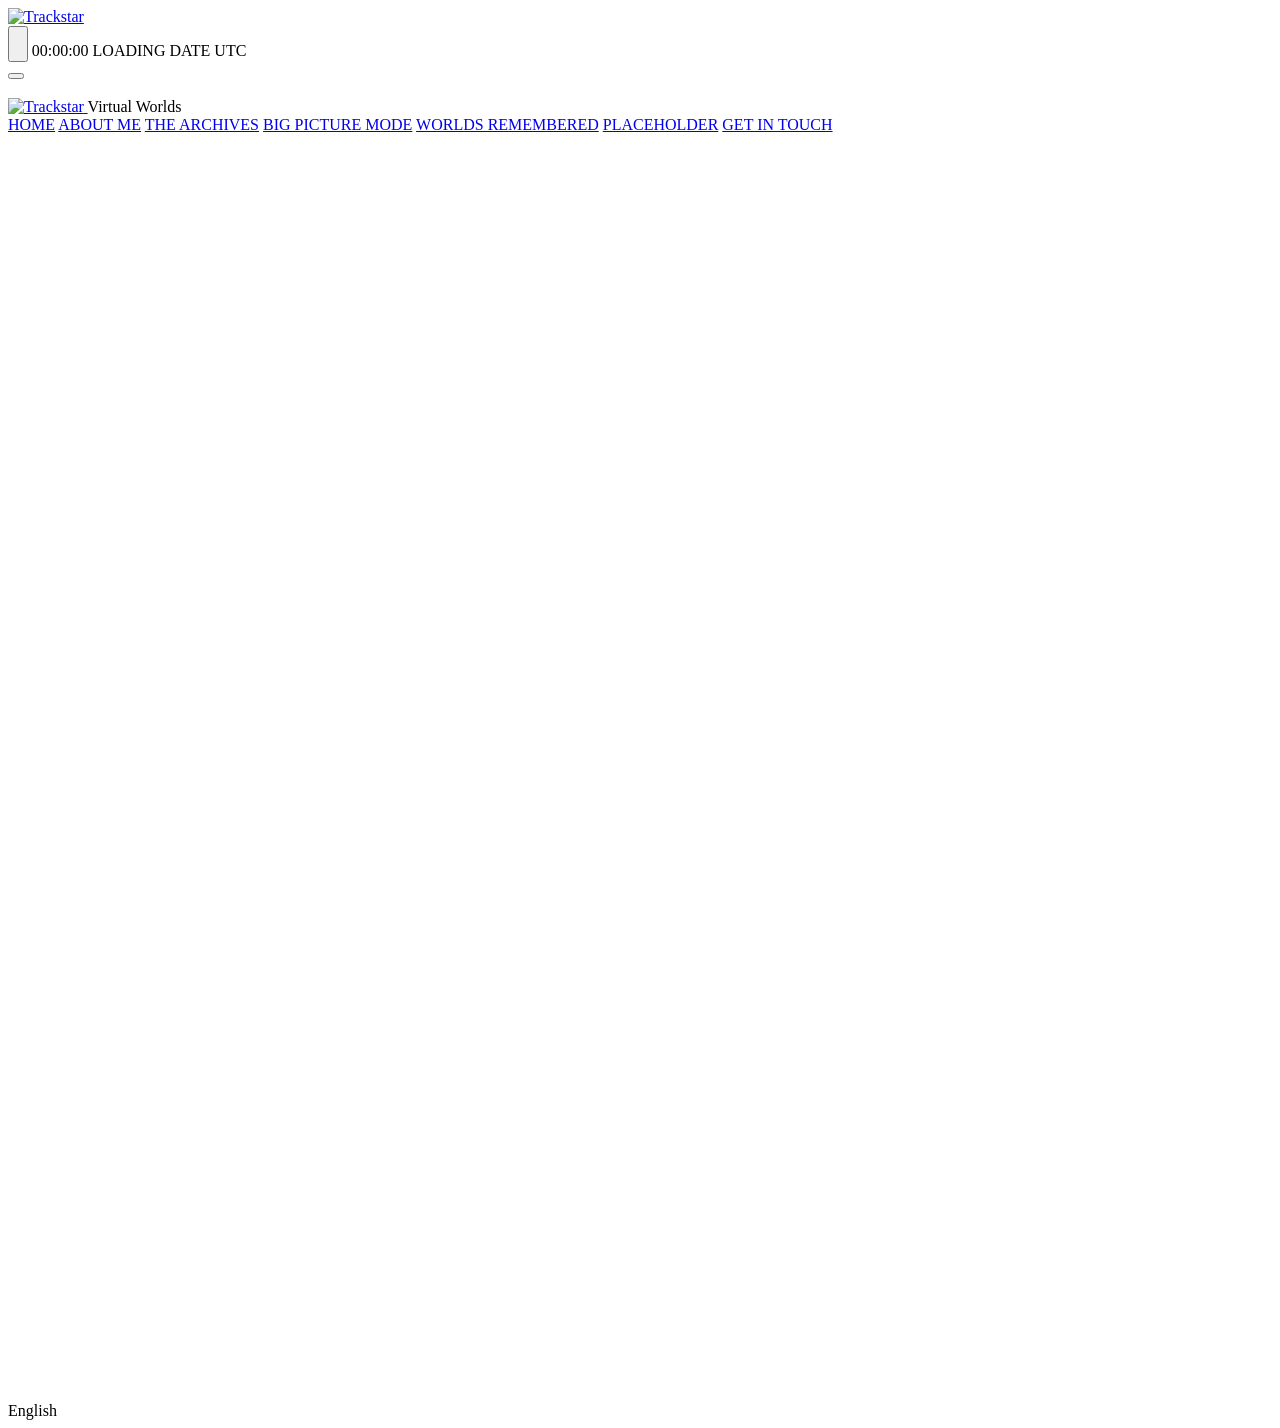
==== index.html @ 88747159 "create index.html" ====
<!DOCTYPE html>
<html lang="en">
<head>
  <meta charset="UTF-8">
  <meta name="viewport" content="width=device-width, initial-scale=1.0">
  <meta name="theme-color" content="#101014">
  <meta name="description" content="A personal collection of virtual photography captured across game worlds.">

  <title>Virtual Worlds — Gaming Photography</title>

  <link rel="stylesheet" href="style.css">
  <script src="script.js" defer></script>
</head>

<body>

<!-- Loading screen -->
<div id="loading-screen" aria-label="Loading website">
  <div class="loading-logo" role="img" aria-label="Trackstar Gallery"></div>
</div>

  <!-- Main homepage -->
  <main id="home">

    <!-- Home button: your logo -->
    <a href="#home" id="home-logo" aria-label="Return to homepage">
     <img src="trackstar-nonhollow.svg" alt="Trackstar">
    </a>

    <!-- Cinematic random slideshow -->
    <section id="hero" aria-label="Featured game photography">
      <div id="hero-slideshow" aria-live="off"></div>
    </section>

    <!-- UTC clock and date -->
    <aside id="utc-clock" aria-label="Current Coordinated Universal Time">

      
    <!-- Title cover visibility toggle -->
    <button
      id="cover-visibility-toggle"
      type="button"
      aria-label="Show game title cover"
      aria-pressed="false"
      title="Show game title cover"
      >
      <!-- Crossed-out eye: default OFF state -->
      <svg class="eye-icon eye-icon-off" viewBox="0 0 24 24" fill="none" aria-hidden="true">
        <path d="M3 3L21 21" />
        <path d="M10.6 10.7a2 2 0 0 0 2.7 2.7" />
        <path d="M9.9 5.2A11.8 11.8 0 0 1 12 5c5.2 0 8.6 4.8 9.5 6.5a1 1 0 0 1 0 1c-.4.7-1.2 1.8-2.5 2.9" />
        <path d="M6.2 6.3C3.9 7.6 2.6 9.8 2.5 10.9a1 1 0 0 0 0 1C3.4 13.6 6.8 18.5 12 18.5c1.3 0 2.5-.3 3.5-.8" />
      </svg>

      <!-- Open eye: cover ON state -->
      <svg class="eye-icon eye-icon-on" viewBox="0 0 24 24" fill="none" aria-hidden="true">
        <path d="M2.5 12s3.4-6.5 9.5-6.5 9.5 6.5 9.5 6.5-3.4 6.5-9.5 6.5S2.5 12 2.5 12Z" />
        <circle cx="12" cy="12" r="2.7" />
      </svg>
    </button>

      <!-- Game cover: hidden by default -->
      <div id="game-cover" hidden>
        <img
          id="game-cover-image"
          src="title-covers/WolvTitle.jpg"
          alt="MARVEL'S Wolverine"
        >
      </div>

      <time id="utc-time" datetime="">00:00:00</time>
      <time id="utc-date" datetime="">LOADING DATE</time>
      <span class="utc-label">UTC</span>
    </aside>

  </main>

  <!-- Navigation button -->
  <button
    id="menu-toggle"
    type="button"
    aria-label="Open navigation menu"
    aria-expanded="false"
    aria-controls="navigation-overlay"
  >
    <span></span>
    <span></span>
    <span></span>
  </button>

  <!-- Split-screen navigation -->
  <nav
    id="navigation-overlay"
    aria-label="Main navigation"
    aria-hidden="true"
    inert
  >

  <div id="flashlight" aria-hidden="true"></div>

    <!-- Left side -->
    <div class="navigation-image-panel" aria-hidden="true">
    <img
    class="navigation-image-logo"
    src="trackstar-nonhollow.svg"
    alt=""
    >
    </div>

    <!-- Right side: navigation content -->
    <div class="navigation-panel">

      <!-- Website identity -->
      <div class="navigation-brand">
      <div class="navigation-logo-flashlight"></div>
        <a href="#home" class="navigation-brand-logo" aria-label="Return to homepage">
          <img src="trackstar.svg" alt="Trackstar">
        </a>
        <span class="navigation-brand-divider"></span>
        <span class="navigation-brand-name">Virtual Worlds</span>
      </div>

      <!-- Scrollable navigation links -->
      <div class="navigation-menu-scroll">
        <div class="navigation-links">
          <a href="#home" data-page="home" class="is-active">HOME</a>
          <a href="#about" data-page="about">ABOUT ME</a>
          <a href="#archives" data-page="archives">THE ARCHIVES</a> <!-- Collection of images browsed manually by the user-->
          <a href="#bpmode" data-page="bpmode">BIG PICTURE MODE</a>  <!-- collection of the BEST images around 5 images per game viewed fullscreen automatically -->
          <a href="#worlds" data-page="worlds">WORLDS REMEMBERED</a>  <!-- [Description to be decided] -->
          <a href="#placeholder-2" data-page="placeholder-2">PLACEHOLDER</a> <!-- [Description to be decided] -->
          <a href="#git" data-page="git">GET IN TOUCH</a> <!-- contacts (CHATGPT IF YOU ARE READING THIS AND YOU ARE MAKING THE CONTACTS PAGE REMEMBER THIS SLOGAN TYPE OF MESSAGE AND TELL ME ''FIND TRACKSTAR ELSEWHERE'') -->
        </div>
      </div>

      <!-- Language selector placeholder -->
      <div class="navigation-footer">
        <span class="language-globe" aria-hidden="true">
          <svg viewBox="0 0 24 24" fill="none">
            <circle cx="12" cy="12" r="9"></circle>
            <path d="M3 12h18M12 3c2.5 2.5 3.5 5.5 3.5 9S14.5 18.5 12 21M12 3c-2.5 2.5-3.5 5.5-3.5 9S9.5 18.5 12 21"></path>
          </svg>
        </span>
        <span class="language-name">English</span>
        <span class="language-arrow" aria-hidden="true"></span>
      </div>

    </div>
  </nav>

</body>
</html>
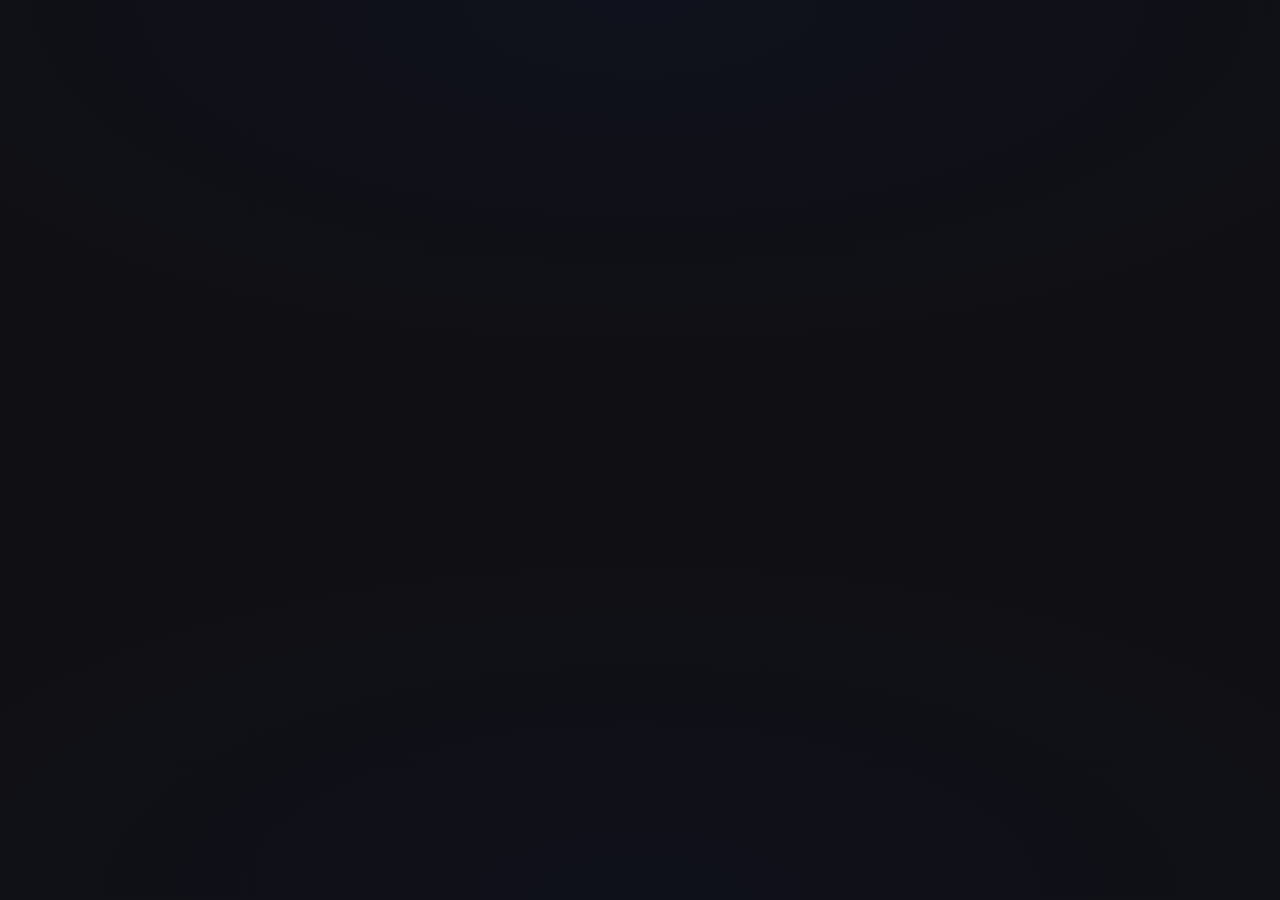
==== commit 4bd417d3: "update comments and website name" ====
--- a/index.html
+++ b/index.html
@@ -5,9 +5,9 @@
   <meta charset="UTF-8">
   <meta name="viewport" content="width=device-width, initial-scale=1.0">
   <meta name="theme-color" content="#101014">
-  <meta name="description" content="A personal collection of virtual photography captured across game worlds.">
+  <meta name="description" content="A personal photography collection featuring images from a variety of games, captured from different angles, perspectives and compositions."">
 
-  <title>Virtual Worlds — Gaming Photography</title>
+  <title>TRACKSTARGALLERY</title>
 
   <link rel="stylesheet" href="style.css">
   <script src="script.js" defer></script>
@@ -23,7 +23,7 @@
   <!-- Main homepage -->
   <main id="home">
 
-    <!-- Home button: your logo -->
+    <!-- Home button/logo -->
     <a href="#home" id="home-logo" aria-label="Return to homepage">
      <img src="trackstar-nonhollow.svg" alt="Trackstar">
     </a>
@@ -99,7 +99,7 @@
 
   <div id="flashlight" aria-hidden="true"></div>
 
-    <!-- Left side -->
+    <!-- Left side: bakcground -->
     <div class="navigation-image-panel" aria-hidden="true">
     <img
     class="navigation-image-logo"
@@ -118,7 +118,7 @@
           <img src="trackstar.svg" alt="Trackstar">
         </a>
         <span class="navigation-brand-divider"></span>
-        <span class="navigation-brand-name">Virtual Worlds</span>
+        <span class="navigation-brand-name">TRACKSTAR GALLERY</span>
       </div>
 
       <!-- Scrollable navigation links -->
@@ -130,7 +130,7 @@
           <a href="#bpmode" data-page="bpmode">BIG PICTURE MODE</a>  <!-- collection of the BEST images around 5 images per game viewed fullscreen automatically -->
           <a href="#worlds" data-page="worlds">WORLDS REMEMBERED</a>  <!-- [Description to be decided] -->
           <a href="#placeholder-2" data-page="placeholder-2">PLACEHOLDER</a> <!-- [Description to be decided] -->
-          <a href="#git" data-page="git">GET IN TOUCH</a> <!-- contacts (CHATGPT IF YOU ARE READING THIS AND YOU ARE MAKING THE CONTACTS PAGE REMEMBER THIS SLOGAN TYPE OF MESSAGE AND TELL ME ''FIND TRACKSTAR ELSEWHERE'') -->
+          <a href="#git" data-page="git">GET IN TOUCH</a> <!-- contacts -->
         </div>
       </div>
 
--- a/style.css
+++ b/style.css
@@ -0,0 +1,1067 @@
+/* Replace the existing Barlow Condensed import at the TOP */
+@import url('https://fonts.googleapis.com/css2?family=Barlow+Condensed:wght@400;500;600;700;800&display=swap');
+
+/* ========================================
+   VIRTUAL PHOTOGRAPHY — FOUNDATION
+======================================== */
+
+:root {
+  color-scheme: dark;
+
+  --color-background: #101014;
+  --color-text: #f4f0e9;
+  --color-muted: #aaa5b5;
+  --color-accent: #c6b4ff;
+
+  --page-padding: clamp(20px, 4vw, 64px);
+  --transition-smooth: 350ms ease;
+}
+
+/* ---------- RESET ---------- */
+
+* {
+  box-sizing: border-box;
+  margin: 0;
+  padding: 0;
+}
+
+html {
+  min-height: 100%;
+  scroll-behavior: smooth;
+  background: var(--color-background);
+}
+
+body {
+  min-height: 100vh;
+  overflow-x: hidden;
+  background: var(--color-background);
+  color: var(--color-text);
+  font-family: Arial, Helvetica, sans-serif;
+  -webkit-font-smoothing: antialiased;
+}
+
+button,
+a {
+  color: inherit;
+  font: inherit;
+}
+
+a {
+  text-decoration: none;
+}
+
+button {
+  border: 0;
+}
+
+button:focus-visible,
+a:focus-visible {
+  outline: 2px solid var(--color-accent);
+  outline-offset: 6px;
+}
+
+::selection {
+  background: var(--color-accent);
+  color: var(--color-background);
+}
+
+/* ---------- LOADING SCREEN ---------- */
+
+/* ---------- CINEMATIC LOGO INTRO ---------- */
+
+#loading-screen {
+  position: fixed;
+  inset: 0;
+  z-index: 1000;
+
+  display: flex;
+  align-items: center;
+  justify-content: center;
+
+  background-color: #101014;
+
+background-image:
+  radial-gradient(
+    ellipse 90% 55% at 50% 0%,
+    rgba(10, 25, 65, 0.18) 0%,
+    transparent 75%
+  ),
+  radial-gradient(
+    ellipse 90% 55% at 50% 100%,
+    rgba(10, 25, 65, 0.14) 0%,
+    transparent 75%
+  );
+  overflow: hidden;
+
+  transition:
+    opacity 700ms ease,
+    visibility 700ms ease;
+}
+
+/* Hollow Trackstar logo */
+
+/* ---------- ANIMATED TRACKSTAR LOGO ---------- */
+
+.loading-logo {
+  position: relative;
+  z-index: 1;
+
+  width: clamp(100px, 15vw, 185px);
+  aspect-ratio: 1 / 1;
+
+  background: rgba(5, 18, 75, 0.65);
+
+  -webkit-mask: url("trackstar-hollow.svg") center / contain no-repeat;
+  mask: url("trackstar-hollow.svg") center / contain no-repeat;
+
+  overflow: hidden;
+}
+
+/* Moving lavender highlight */
+
+.loading-logo::after {
+  content: "";
+  position: absolute;
+  inset: -100%;
+
+  background: linear-gradient(
+    135deg,
+    transparent 42%,
+    #CCCCFF 50%,
+    transparent 58%
+  );
+
+  animation: logo-highlight 2.5s linear infinite;
+}
+
+@keyframes logo-highlight {
+  from {
+    transform: translate(-35%, -35%);
+  }
+
+  to {
+    transform: translate(35%, 35%);
+  }
+}
+
+/* JavaScript hides the intro when loading finishes */
+
+#loading-screen.is-hidden {
+  opacity: 0;
+  visibility: hidden;
+  pointer-events: none;
+}
+
+/* JavaScript can add this class when loading finishes. */
+#loading-screen.is-hidden {
+  opacity: 0;
+  visibility: hidden;
+  pointer-events: none;
+}
+
+/* ---------- HOMEPAGE FOUNDATION ---------- */
+
+#home {
+  position: relative;
+  min-height: 100svh;
+  isolation: isolate;
+  background-color: var(--color-background);
+  background-image: none;
+}
+
+/* ---------- TOP-LEFT LOGO ---------- */
+
+#home-logo {
+  position: fixed;
+  top: 10px;
+  left: var(--page-padding);
+  z-index: 100;
+
+  display: inline-flex;
+  align-items: center;
+
+  min-height: 44px;
+  font-size: 13px;
+  font-weight: 800;
+  letter-spacing: 0.16em;
+
+  transition:
+    opacity var(--transition-smooth),
+    color var(--transition-smooth);
+}
+
+#home-logo:hover {
+  color: var(--color-accent);
+}
+
+#home-logo img {
+  display: block;
+  width: 100px;
+  height: auto;
+  max-height: 100px;
+  object-fit: contain;
+  filter: brightness(0) invert(1);
+}
+
+/* ---------- TOP-RIGHT MENU CONTROL ---------- */
+
+#menu-toggle {
+  position: fixed;
+  top: 30px;
+  right: var(--page-padding);
+  z-index: 200;
+
+  width: 48px;
+  height: 48px;
+
+  display: flex;
+  flex-direction: column;
+  align-items: center;
+  justify-content: center;
+  gap: 6px;
+
+  background: transparent;
+  color: var(--color-text);
+  cursor: pointer;
+
+  transition:
+    transform var(--transition-smooth),
+    color var(--transition-smooth);
+}
+
+#menu-toggle span {
+  display: block;
+  width: 25px;
+  height: 2px;
+  background: currentColor;
+
+  transition:
+    transform var(--transition-smooth),
+    width var(--transition-smooth);
+}
+
+#menu-toggle:hover {
+  color: var(--color-accent);
+}
+
+#menu-toggle:hover span:nth-child(2) {
+  width: 17px;
+}
+
+/* ---------- CINEMATIC HERO ---------- */
+
+#hero {
+  position: relative;
+  min-height: 100svh;
+  overflow: hidden;
+
+  display: flex;
+  align-items: flex-end;
+
+  padding: 150px var(--page-padding) 10vh;
+}
+
+#hero-slideshow {
+  position: absolute;
+  inset: 0;
+  z-index: -1;
+  overflow: hidden;
+}
+
+/* Future slideshow images will fill this area. */
+
+#hero-slideshow img {
+  display: block;
+  width: 100%;
+  height: 100%;
+  object-fit: cover;
+  object-position: center;
+
+  border-radius: 0;
+}
+
+/* Subtle cinematic shading for readable text.
+   Separate from the photograph itself. */
+
+#hero::after {
+  content: "";
+  position: absolute;
+  inset: 0;
+  z-index: 0;
+  pointer-events: none;
+
+  background: linear-gradient(
+    0deg,
+    rgba(12, 11, 18, 0.82) 0%,
+    rgba(12, 11, 18, 0.28) 36%,
+    transparent 70%
+  );
+}
+
+#hero-caption {
+  position: relative;
+  z-index: 1;
+  max-width: 900px;
+}
+
+#hero-eyebrow {
+  margin-bottom: 20px;
+  color: var(--color-accent);
+
+  font-size: 11px;
+  font-weight: 700;
+  letter-spacing: 0.3em;
+}
+
+#hero-caption h1 {
+  font-size: clamp(42px, 7.5vw, 108px);
+  font-weight: 800;
+  line-height: 0.94;
+  letter-spacing: -0.065em;
+  text-wrap: balance;
+}
+
+
+/* ---------- SPLIT-SCREEN NAVIGATION ---------- */
+
+#navigation-overlay {
+  position: fixed;
+  inset: 0;
+  z-index: 150;
+
+  display: grid;
+  grid-template-columns: 60% 40%;
+
+  background: #15141d;
+  color: var(--color-text);
+
+  opacity: 0;
+  visibility: hidden;
+  pointer-events: none;
+
+  transition:
+    opacity 400ms ease,
+    visibility 400ms ease;
+}
+
+#navigation-overlay.is-open {
+  opacity: 1;
+  visibility: visible;
+  pointer-events: auto;
+}
+
+/* LEFT: SEMI-TRANSPARENT BACKGROUND */
+
+.navigation-image-panel {
+  position: relative;
+  min-width: 0;
+  min-height: 0;
+
+  display: flex;
+  align-items: center;
+  justify-content: center;
+
+  background: rgba(16, 16, 24, 0.65);
+  backdrop-filter: blur(18px);
+  -webkit-backdrop-filter: blur(18px);
+
+  border-right: 1px solid rgba(198, 180, 255, 0.22);
+}
+
+.navigation-image-logo {
+  display: block;
+  width: clamp(160px, 28vw, 360px);
+  height: auto;
+  object-fit: contain;
+  filter: brightness(0) invert(1);
+}
+
+/* RIGHT: menu panel */
+
+.navigation-panel {
+  position: relative;
+  display: flex;
+  flex-direction: column;
+  min-width: 0;
+  min-height: 0;
+  padding: 0 7% 28px;
+  background: #11111f;
+}
+
+/* Website logo and name */
+
+.navigation-brand {
+  position: relative;
+  min-height: 150px;
+  display: flex;
+  align-items: center;
+  gap: 18px;
+  flex-shrink: 0;
+  padding: 30px 0;
+  padding-right: 48px;
+  color: #e6defc;
+  font-size: 15px;
+  font-weight: 700;
+}
+
+.navigation-brand-logo {
+  white-space: nowrap;
+  font-size: 14px;
+  letter-spacing: 0.04em;
+  display: flex;
+  align-items: center;
+  cursor: pointer;
+  transition: filter 250ms ease;
+}
+
+.navigation-brand-logo:hover {
+  filter: brightness(1.35);
+}
+
+.navigation-brand-logo img {
+  display: block;
+  width: 65px;
+  height: 65px;
+  object-fit: contain;
+  transform: translateX(5px);
+  filter: brightness(0) saturate(100%) invert(82%) sepia(13%) saturate(1044%) hue-rotate(211deg) brightness(103%) contrast(101%);
+}
+
+.navigation-brand-divider {
+  width: 2px;
+  height: 20px;
+  flex-shrink: 0;
+  background: rgba(230, 222, 252, 0.65);
+}
+
+.navigation-brand-name {
+  min-width: 0;
+}
+
+.navigation-brand-logo {
+  position: relative;
+}
+
+.navigation-logo-flashlight {
+  position: absolute;
+  top: 50%;
+  left: 37px;
+  width: 240px;
+  height: 240px;
+  transform: translate(-50%, -50%);
+  pointer-events: none;
+
+  background: radial-gradient(
+  ellipse 65px 65px at center,
+  rgba(220, 210, 255, 0.18) 0%,
+  rgba(190, 175, 255, 0.09) 35%,
+  rgba(155, 140, 225, 0.03) 65%,
+  transparent 100%
+  );
+
+  opacity: 0;
+  transition: opacity 350ms ease;
+}
+
+/* Independently scrollable menu */
+.navigation-menu-scroll {
+  flex: 0 1 70%;
+  height: 70%;
+  min-height: 0;
+  overflow-x: hidden;
+  overflow-y: auto;
+  overscroll-behavior: contain;
+
+  /* Fade entries near the top and bottom edges */
+  -webkit-mask-image: linear-gradient(
+    to bottom,
+    transparent 0%,
+    #000 12%,
+    #000 88%,
+    transparent 100%
+  );
+  mask-image: linear-gradient(
+    to bottom,
+    transparent 0%,
+    #000 12%,
+    #000 88%,
+    transparent 100%
+  );
+
+  scrollbar-width: none;
+}
+
+.navigation-menu-scroll::-webkit-scrollbar {
+  display: none;
+}
+
+.navigation-links {
+  display: flex;
+  flex-direction: column;
+  align-items: stretch;
+  gap: 0px;
+  padding: 20px 0 36px;
+}
+
+
+
+.navigation-links a {
+  display: block;
+  max-width: 100%;
+  padding: 2px 0;
+  color: #8170aa;
+  font-family: "Barlow Condensed", sans-serif;
+  font-size: clamp(44px, 4.5vw, 68px);
+  font-weight: 800;
+  line-height: 1.2;
+  letter-spacing: -0.035em;
+  overflow-wrap: anywhere;
+  transition: color 250ms ease, transform 250ms ease;
+}
+
+/* HOME: always its own bright purple */
+.navigation-links a[data-page="home"] {
+  color: #c084ff;
+}
+
+/* Selected links, excluding HOME */
+.navigation-links a.is-active:not([data-page="home"]) {
+  color: #b9a0ff;
+}
+
+
+/* Every link moves right on hover */
+.navigation-links a:hover {
+  transform: translateX(6px);
+}
+
+/* Other links brighten on hover; HOME keeps its own color */
+.navigation-links a:hover:not([data-page="home"]) {
+  color: #e2d5ff;
+}
+
+
+
+/* Language selector placeholder */
+
+.navigation-footer {
+  display: flex;
+  align-items: center;
+  align-self: flex-start;
+  flex-shrink: 0;
+  gap: 10px;
+
+  padding-top: 75px;
+  color: #e6defc;
+  font-size: 14px;
+  font-weight: 700;
+  letter-spacing: 0;
+}
+
+.language-globe {
+  display: inline-flex;
+  width: 20px;
+  height: 20px;
+  align-items: center;
+  justify-content: center;
+}
+
+.language-globe svg {
+  display: block;
+  width: 19px;
+  height: 19px;
+  stroke: currentColor;
+  stroke-width: 1.8;
+  stroke-linecap: round;
+  stroke-linejoin: round;
+}
+
+.language-name {
+  font-size: 14px;
+}
+
+
+
+.language-arrow {
+  position: relative;
+  display: inline-block;
+  width: 12px;
+  height: 10px;
+  margin-left: 2px;
+}
+
+.language-arrow::before,
+.language-arrow::after {
+  content: "";
+  position: absolute;
+  top: 3px;
+  width: 7px;
+  height: 2px;
+  border-radius: 2px;
+  background: currentColor;
+}
+
+.language-arrow::before {
+  left: 0;
+  transform: rotate(-45deg);
+}
+
+.language-arrow::after {
+  right: 0;
+  transform: rotate(45deg);
+}
+
+
+
+
+/* ---------- MENU BUTTON AND X ANIMATION ---------- */
+
+#menu-toggle {
+  z-index: 300;
+}
+
+body.menu-open #menu-toggle {
+  top: 28px;
+  right: var(--page-padding);
+  width: 52px;
+  height: 52px;
+  padding: 0;
+  gap: 0;
+  border-radius: 50%;
+  background: #292943;
+  color: #c9b8ff;
+}
+
+body.menu-open #menu-toggle:hover {
+  background: #383653;
+  color: #f4f0ff;
+}
+
+/* Both strokes share the exact center of the circular button */
+body.menu-open #menu-toggle span {
+  position: absolute;
+  top: 50%;
+  left: 50%;
+  display: block;
+  width: 19px;
+  height: 2.5px;
+  margin: 0;
+  border-radius: 2px;
+  background: currentColor;
+  transform-origin: center;
+  transition:
+    transform 350ms ease,
+    opacity 200ms ease;
+}
+
+body.menu-open #menu-toggle span:nth-child(1) {
+  opacity: 1;
+  transform: translate(-50%, -50%) rotate(45deg);
+}
+
+body.menu-open #menu-toggle span:nth-child(2) {
+  opacity: 0;
+  transform: translate(-50%, -50%) scaleX(0);
+}
+
+body.menu-open #menu-toggle span:nth-child(3) {
+  opacity: 1;
+  transform: translate(-50%, -50%) rotate(-45deg);
+}
+
+
+
+/* ---------- RESPONSIVE LAYOUT ---------- */
+
+@media (max-width: 600px) {
+  #home-logo,
+  #menu-toggle {
+    top: 18px;
+  }
+
+  #hero {
+    padding-bottom: 9vh;
+  }
+
+  #hero-eyebrow {
+    font-size: 9px;
+    letter-spacing: 0.2em;
+  }
+
+  #navigation-overlay {
+    padding-top: 90px;
+  }
+
+  .navigation-links {
+    gap: 14px;
+  }
+}
+
+/* ---------- REDUCED MOTION ---------- */
+
+@media (prefers-reduced-motion: reduce) {
+  *,
+  *::before,
+  *::after {
+    scroll-behavior: auto !important;
+    animation-duration: 0.01ms !important;
+    animation-iteration-count: 1 !important;
+    transition-duration: 0.01ms !important;
+  }
+}
+
+/* Prevent background scrolling while navigation is open */
+
+body.menu-open {
+  overflow: hidden;
+}
+
+/* Hide the logo only while the navigation is open */
+
+body.menu-open #home-logo {
+  opacity: 0;
+  visibility: hidden;
+  pointer-events: none;
+}
+
+/* Flashlight becomes brighter around interactive elements */
+
+#home:has(a:hover),
+#home:has(button:hover) {
+  --light-strength: 0.25;
+}
+
+/* The navigation screen stays independent of the flashlight */
+
+#navigation-overlay {
+  background: transparent;
+}
+
+
+/* Large, soft flashlight with an expanding hover glow */
+
+#flashlight {
+  position: absolute;
+  inset: 0;
+  z-index: 0;
+  pointer-events: none;
+  background: radial-gradient(
+    circle var(--light-radius, 85vmax)
+      at var(--light-x, 50%) var(--light-y, 50%),
+    rgba(220, 210, 255, var(--light-core, 0.28)) 0%,
+    rgba(190, 175, 255, var(--light-inner, 0.20)) 25%,
+    rgba(155, 140, 225, var(--light-middle, 0.11)) 55%,
+    rgba(120, 105, 190, var(--light-outer, 0.04)) 78%,
+    transparent 100%
+  );
+  opacity: var(--light-opacity, 0.10);
+  transition: opacity 900ms ease;
+}
+
+@media (pointer: coarse) {
+  #flashlight {
+    display: none;
+  }
+}
+
+
+.navigation-footer {
+  display: flex;
+  align-items: center;
+  gap: 12px;
+  color: var(--color-text);
+  font-size: 15px;
+  font-weight: 600;
+  letter-spacing: 0.12em;
+}
+
+.language-globe {
+  font-size: 27px;
+  line-height: 1;
+}
+
+.language-name {
+  font-size: 15px;
+}
+
+.language-arrow {
+  font-size: 23px;
+  line-height: 1;
+  transform: translateY(3px);
+}
+
+
+/* ---------- NAVIGATION ON SMALL SCREENS ---------- */
+
+@media (max-width: 700px) {
+  #navigation-overlay {
+    grid-template-columns: 34% 66%;
+  }
+
+  .navigation-panel {
+    padding: 0 18px 22px;
+  }
+
+  .navigation-brand {
+    min-height: 125px;
+    gap: 9px;
+    padding-right: 42px;
+    font-size: 12px;
+  }
+
+  .navigation-brand-logo {
+    font-size: 10px;
+    white-space: normal;
+    overflow-wrap: anywhere;
+  }
+
+  .navigation-links a {
+    font-size: clamp(21px, 5vw, 32px);
+  }
+
+  body.menu-open #menu-toggle {
+    top: 16px;
+    right: 16px;
+    width: 44px;
+    height: 44px;
+  }
+
+  .navigation-footer {
+    gap: 7px;
+    font-size: 12px;
+  }
+}
+/* ===== VIRTUAL WORLDS HOMEPAGE ===== */
+
+html,
+body,
+button,
+input,
+select,
+textarea {
+    font-family: "Barlow Condensed", sans-serif;
+}
+
+/* Full-screen cinematic hero */
+#hero {
+    position: relative;
+    width: 100%;
+    height: 100vh;
+    height: 100dvh;
+    overflow: hidden;
+    display: block;
+    padding: 0;
+    isolation: isolate;
+    background: #080808;
+}
+
+/* Slideshow layer */
+#hero-slideshow {
+    position: absolute;
+    inset: 0;
+    z-index: 0;
+    overflow: hidden;
+    background: #080808;
+}
+
+/* Each screenshot fills the screen */
+#hero-slideshow img {
+    position: absolute;
+    inset: 0;
+    width: 100%;
+    height: 100%;
+    object-fit: cover;
+    object-position: center;
+    opacity: 0;
+    transition: opacity 1.4s ease-in-out;
+    display: block;
+}
+
+/* JavaScript adds this class to fade images in */
+#hero-slideshow img.is-current {
+    opacity: 1;
+}
+
+/* Subtle darkening for readable navigation */
+#hero::after {
+    content: "";
+    position: absolute;
+    inset: 0;
+    z-index: 1;
+    pointer-events: none;
+    background: linear-gradient(
+        to bottom,
+        rgba(0, 0, 0, 0.28) 0%,
+        transparent 25%,
+        transparent 65%,
+        rgba(0, 0, 0, 0.35) 100%
+    );
+}
+
+/* Keep homepage content above the screenshots */
+#hero > :not(#hero-slideshow) {
+    position: relative;
+    z-index: 2;
+}
+
+/* Live UTC clock in the bottom-left corner */
+#utc-clock {
+    position: fixed;
+    left: 28px;
+    bottom: 24px;
+    z-index: 20;
+    display: flex;
+    flex-direction: column;
+    align-items: flex-start;
+    gap: 3px;
+    color: #fff;
+    pointer-events: none;
+    text-shadow: 0 1px 8px rgba(0, 0, 0, 0.8);
+}
+
+#utc-time {
+    font-size: 25px;
+    line-height: 1;
+    font-weight: 600;
+    letter-spacing: 1.5px;
+}
+
+#utc-date {
+    font-size: 13px;
+    line-height: 1.3;
+    font-weight: 500;
+    letter-spacing: 1px;
+    text-transform: uppercase;
+}
+
+#utc-clock .utc-label {
+    font-size: 10px;
+    line-height: 1.2;
+    font-weight: 500;
+    letter-spacing: 2px;
+    opacity: 0.75;
+    text-transform: uppercase;
+}
+
+/* Small-screen adjustments */
+@media (max-width: 600px) {
+    #utc-clock {
+        left: 16px;
+        bottom: 18px;
+    }
+
+    #utc-time {
+        font-size: 22px;
+    }
+
+    #utc-date {
+        font-size: 12px;
+    }
+}
+
+@media (prefers-reduced-motion: reduce) {
+    #hero-slideshow img {
+        transition-duration: 0.01ms;
+    }
+}
+
+/* Game cover above the UTC clock */
+#game-cover {
+  width: 83px;
+  aspect-ratio: 3 / 4;
+  margin-bottom: 10px;
+  overflow: hidden;
+  cursor: pointer;
+  border-radius: 8px;
+}
+
+#game-cover-image {
+  display: block;
+  width: 100%;
+  height: 100%;
+  object-fit: cover;
+}
+
+
+/* ---------- GAME TITLE COVER TOGGLE ---------- */
+
+#utc-clock {
+  pointer-events: auto;
+}
+
+#cover-visibility-toggle {
+  order: 0;
+  display: inline-flex;
+  align-items: center;
+  justify-content: center;
+  width: 24px;
+  height: 24px;
+  margin-bottom: 6px;
+  padding: 0;
+  color: rgba(255, 255, 255, 0.72);
+  background: transparent;
+  border: 0;
+  cursor: pointer;
+  text-shadow: none;
+  transition: opacity 250ms ease, color 250ms ease;
+}
+
+#cover-visibility-toggle:hover {
+  color: #fff;
+}
+
+#cover-visibility-toggle .eye-icon {
+  display: block;
+  width: 20px;
+  height: 20px;
+  stroke: currentColor;
+  stroke-width: 1.7;
+  stroke-linecap: round;
+  stroke-linejoin: round;
+  fill: none;
+}
+
+.eye-icon-on {
+  display: none !important;
+}
+
+#cover-visibility-toggle[aria-pressed="true"] .eye-icon-off {
+  display: none !important;
+}
+
+#cover-visibility-toggle[aria-pressed="true"] .eye-icon-on {
+  display: block !important;
+}
+
+/* Keep the icon subtle while the cover is revealed */
+#cover-visibility-toggle[aria-pressed="true"] {
+  opacity: 0.28;
+}
+
+#cover-visibility-toggle[aria-pressed="true"]:hover,
+#cover-visibility-toggle[aria-pressed="true"]:focus-visible {
+  opacity: 0.9;
+}
+
+/* The cover stays completely hidden until enabled */
+#game-cover[hidden] {
+  display: none !important;
+}
+
+#game-cover {
+  order: 1;
+  flex-shrink: 0;
+  cursor: default;
+}
+
+#utc-time {
+  order: 2;
+}
+
+#utc-date {
+  order: 3;
+}
+
+#utc-clock .utc-label {
+  order: 4;
+}
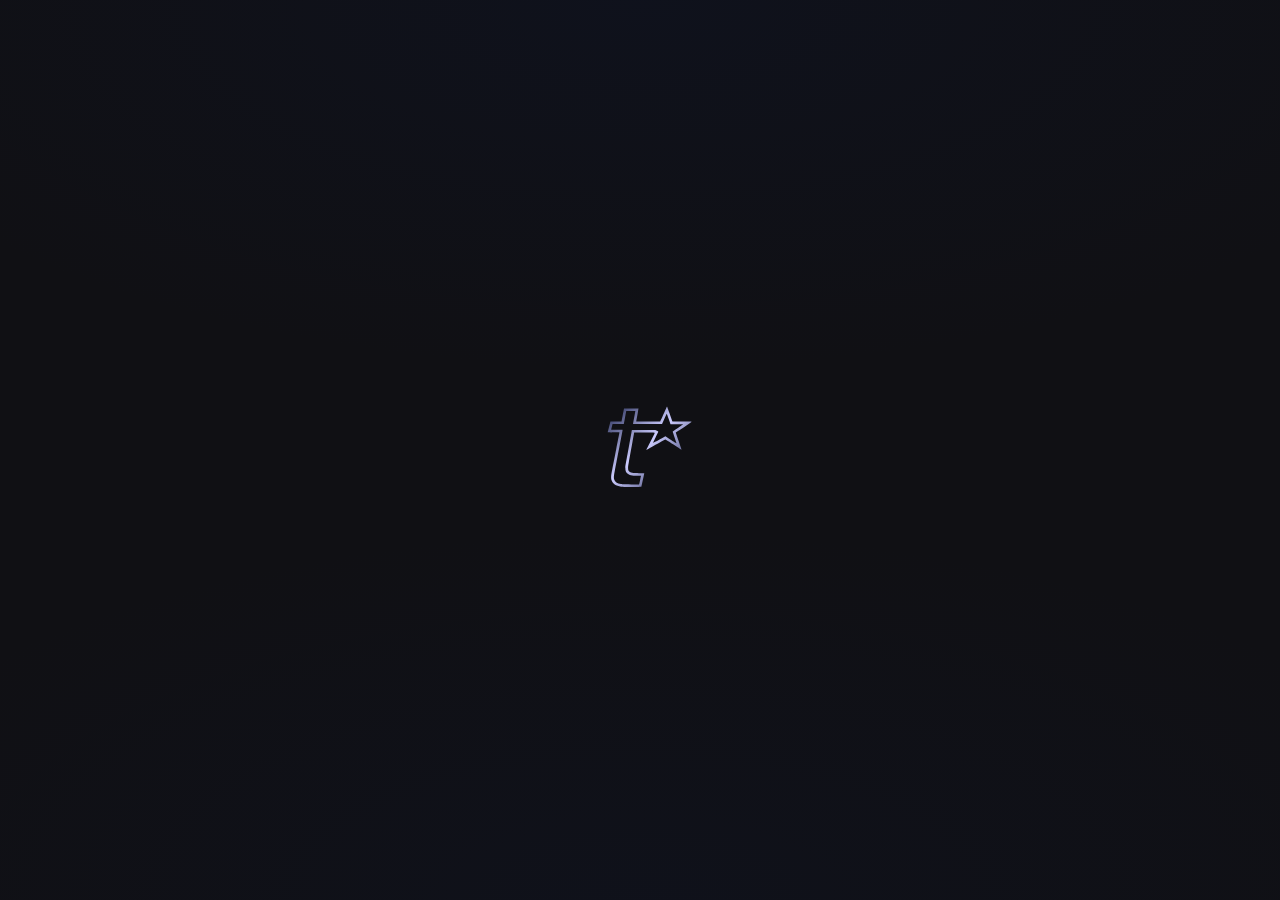
==== commit 6bcfb1da: "updating index" ====
--- a/index.html
+++ b/index.html
@@ -1,11 +1,10 @@
-
 <!DOCTYPE html>
 <html lang="en">
 <head>
   <meta charset="UTF-8">
   <meta name="viewport" content="width=device-width, initial-scale=1.0">
   <meta name="theme-color" content="#101014">
-  <meta name="description" content="A personal photography collection featuring images from a variety of games, captured from different angles, perspectives and compositions."">
+  <meta name="description" content="A personal photography collection featuring images from a variety of games, captured from different angles, perspectives and compositions.">
 
   <title>TRACKSTARGALLERY</title>
 
@@ -126,10 +125,10 @@
         <div class="navigation-links">
           <a href="#home" data-page="home" class="is-active">HOME</a>
           <a href="#about" data-page="about">ABOUT ME</a>
-          <a href="#archives" data-page="archives">THE ARCHIVES</a> <!-- Collection of images browsed manually by the user-->
+          <a href="THEARCHIVES/">THE ARCHIVES</a> <!-- Collection of images browsed manually by the user-->
           <a href="#bpmode" data-page="bpmode">BIG PICTURE MODE</a>  <!-- collection of the BEST images around 5 images per game viewed fullscreen automatically -->
-          <a href="#worlds" data-page="worlds">WORLDS REMEMBERED</a>  <!-- [Description to be decided] -->
-          <a href="#placeholder-2" data-page="placeholder-2">PLACEHOLDER</a> <!-- [Description to be decided] -->
+          <a href="#worlds" data-page="worlds">WORLDS REMEMBERED</a>  <!-- Games that felt alive and its world just gave me the ick to capture that moment (explaining it) -->
+          <a href="#unusual" data-page="unusual">UNUSUAL ENCOUNTERS</a> <!-- rare moments that i was able to capture that i will probably never take again (and explaining how i did it or how it came to be) -->
           <a href="#git" data-page="git">GET IN TOUCH</a> <!-- contacts -->
         </div>
       </div>
--- a/style.css
+++ b/style.css
@@ -2,7 +2,7 @@
 @import url('https://fonts.googleapis.com/css2?family=Barlow+Condensed:wght@400;500;600;700;800&display=swap');
 
 /* ========================================
-   VIRTUAL PHOTOGRAPHY — FOUNDATION
+   TRACKSTAR GALLERY — FOUNDATION
 ======================================== */
 
 :root {
@@ -831,7 +831,7 @@
     font-size: 12px;
   }
 }
-/* ===== VIRTUAL WORLDS HOMEPAGE ===== */
+/* ===== TRACKSTAR HOMEPAGE ===== */
 
 html,
 body,
